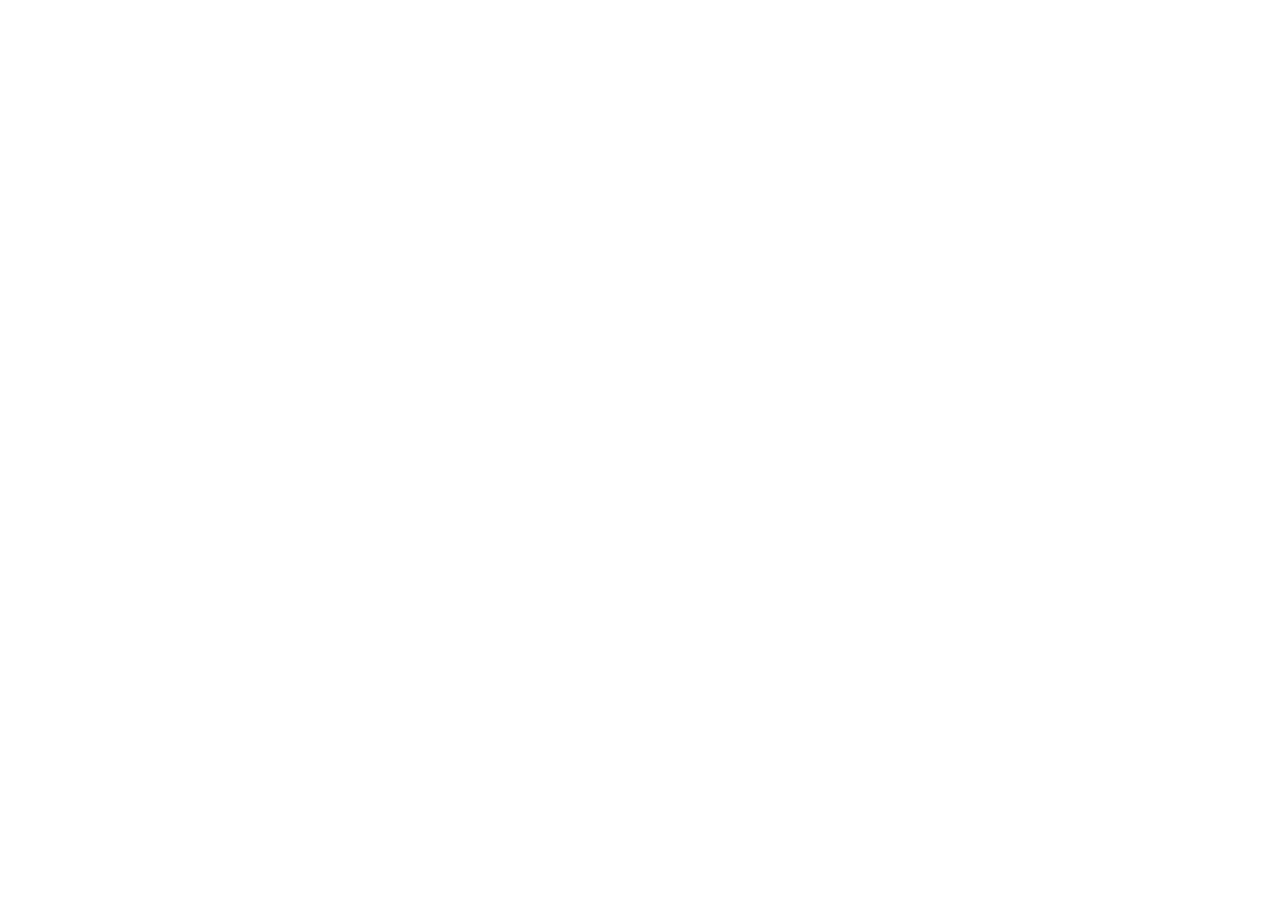
==== check.html @ 70770d32 "Add files via upload" ====
<!DOCTYPE html>
<html>
<body>
<script type="module">
  import { initializeApp } from "https://www.gstatic.com/firebasejs/10.7.1/firebase-app.js";
  import { getFirestore, collection, getDocs } from "https://www.gstatic.com/firebasejs/10.7.1/firebase-firestore.js";

  const firebaseConfig = {
    apiKey: "同上",
    authDomain: "同上",
    projectId: "同上"
  };

  const app = initializeApp(firebaseConfig);
  const db = getFirestore(app);

  const snap = await getDocs(collection(db, "tasks"));
  document.title = snap.size > 0 ? "HAS_TASK" : "NO_TASK";
</script>
</body>
</html>
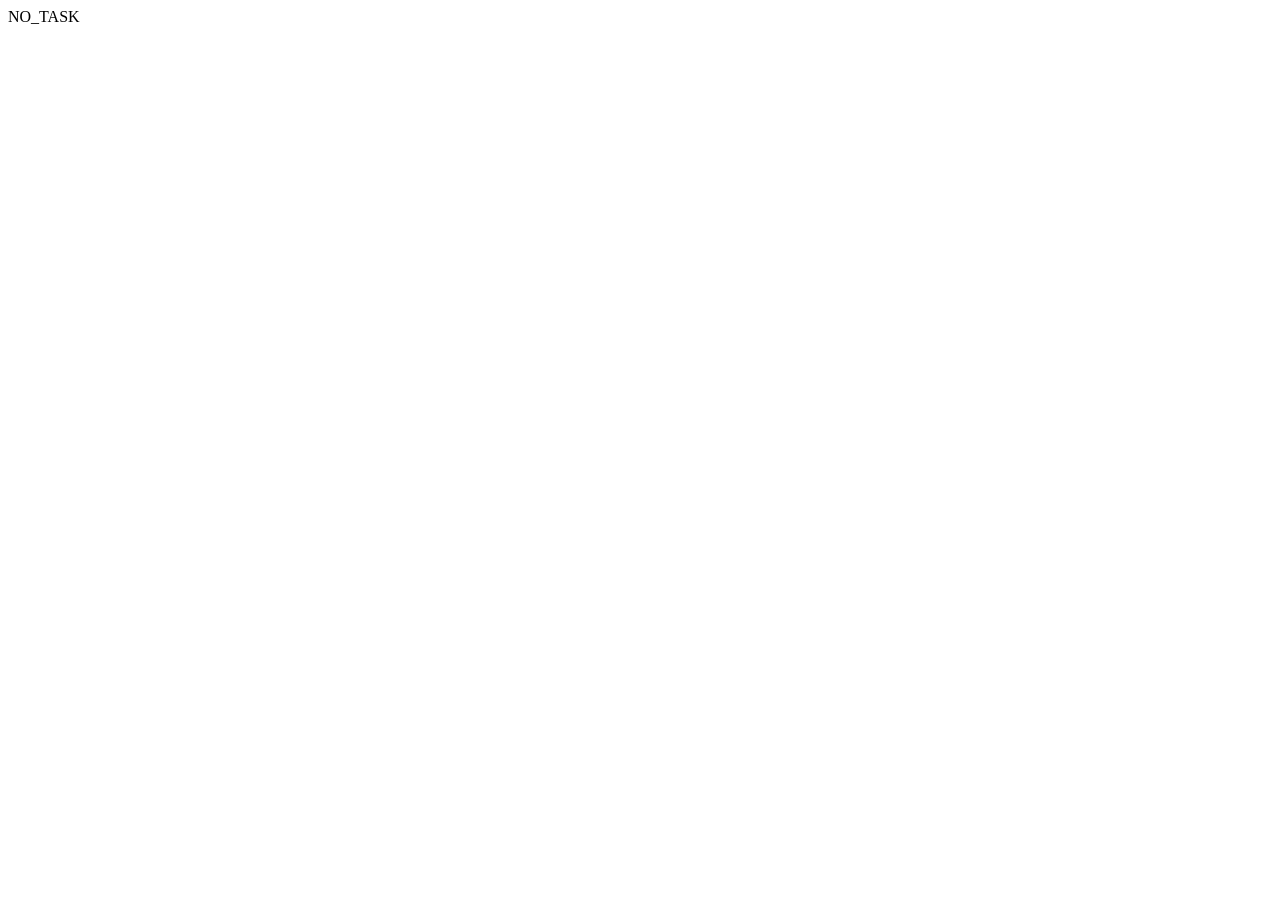
==== commit 00ee3355: "Update check.html" ====
--- a/check.html
+++ b/check.html
@@ -1,21 +1,22 @@
-<!DOCTYPE html>
-<html>
-<body>
-<script type="module">
-  import { initializeApp } from "https://www.gstatic.com/firebasejs/10.7.1/firebase-app.js";
-  import { getFirestore, collection, getDocs } from "https://www.gstatic.com/firebasejs/10.7.1/firebase-firestore.js";
-
-  const firebaseConfig = {
-    apiKey: "同上",
-    authDomain: "同上",
-    projectId: "同上"
-  };
-
-  const app = initializeApp(firebaseConfig);
-  const db = getFirestore(app);
-
-  const snap = await getDocs(collection(db, "tasks"));
-  document.title = snap.size > 0 ? "HAS_TASK" : "NO_TASK";
-</script>
-</body>
-</html>
+<!DOCTYPE html>
+<html lang="zh-TW">
+<head>
+  <meta charset="UTF-8">
+  <title>CHECK_TASK</title>
+</head>
+<body>
+<script>
+  // 🔹 從網址讀 ?status=
+  const params = new URLSearchParams(location.search);
+  const status = params.get("status");
+
+  if (status === "HAS_TASK") {
+    document.title = "HAS_TASK";
+    document.body.innerText = "HAS_TASK";
+  } else {
+    document.title = "NO_TASK";
+    document.body.innerText = "NO_TASK";
+  }
+</script>
+</body>
+</html>
